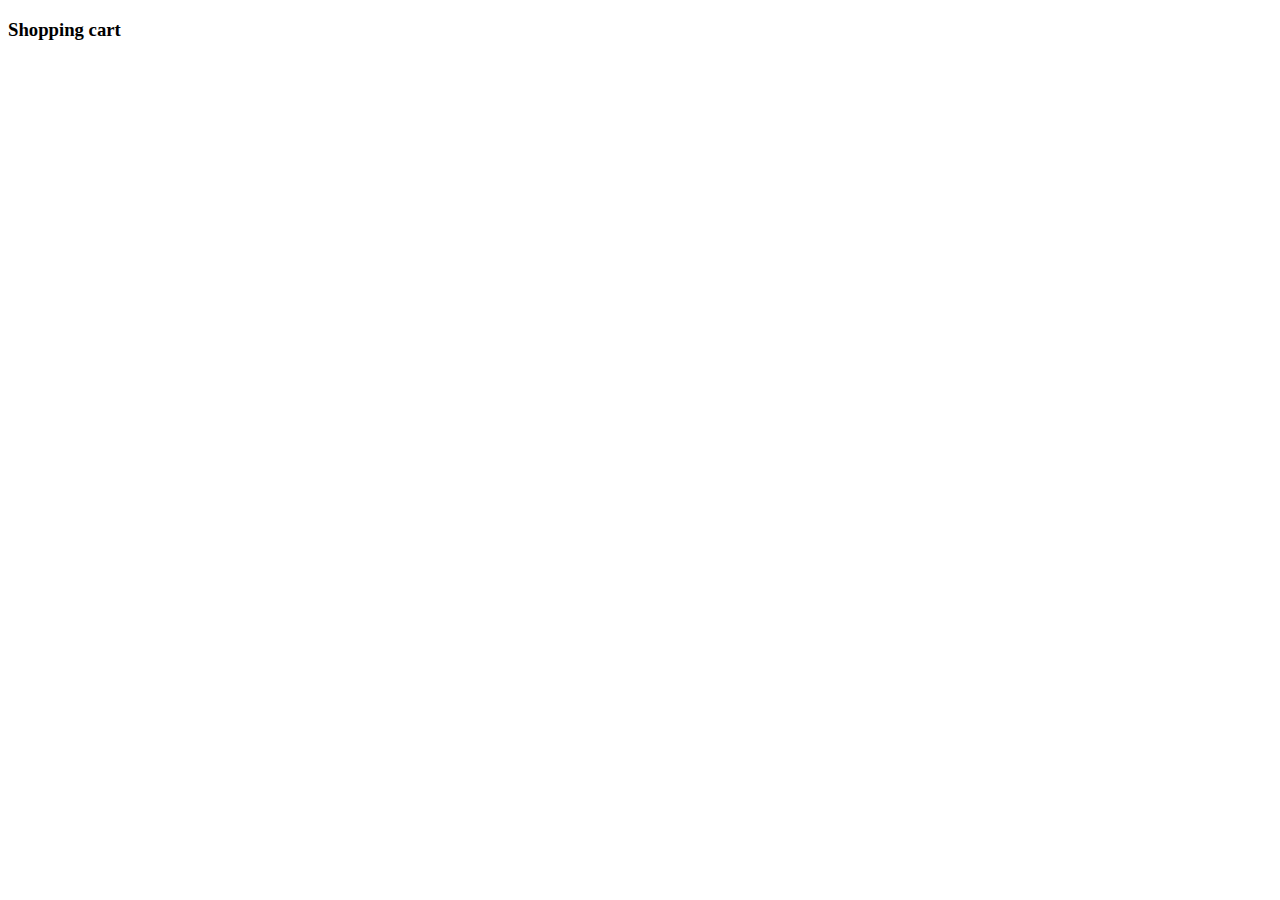
==== src/main/webapp/templates/cart.html @ c3b8d879 "feat: modal for cart contents(wip)" ====
<!doctype html>
<html lang="en" xmlns="http://www.w3.org/1999/xhtml" xmlns:th="http://www.thymeleaf.org">
<body>

<div th:fragment="copy">
    <div id="cartModal" class="modal">
        <div class="modal-content">
            <h3>Shopping cart</h3>
            <div th:each="item,iterStat : ${items}">
                <div th:text="${item.name}"></div>
                <div th:text="${item.quantity}"></div>
                <div th:text="${item.defaultPriceForOne}"></div>
                <div th:text="${item.defaultPriceSum}"></div>
            </div>
        </div>
    </div>
</div>

</body>
</html>
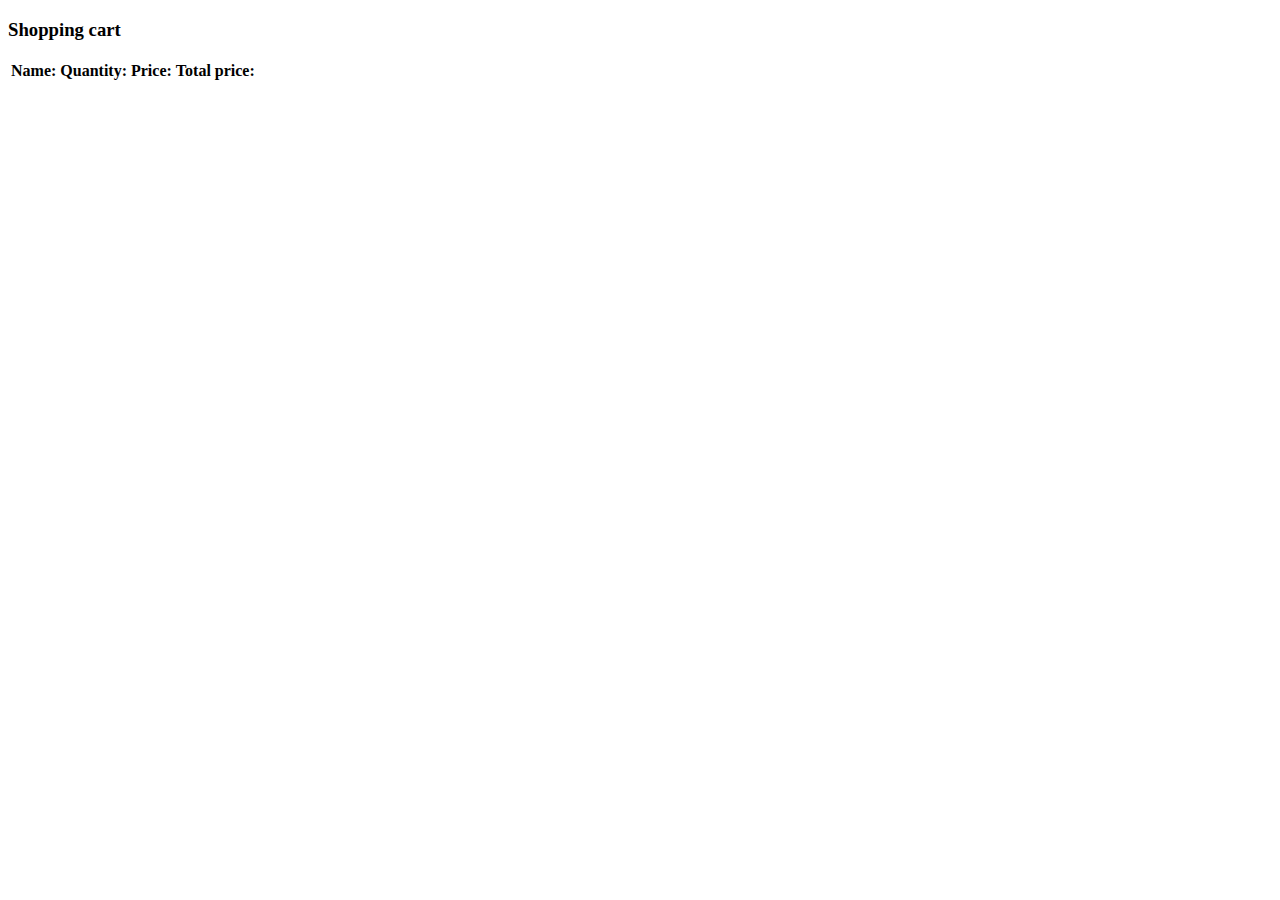
==== commit 1e8aaf2c: "feat: modal for cart contents" ====
--- a/src/main/webapp/templates/cart.html
+++ b/src/main/webapp/templates/cart.html
@@ -6,12 +6,20 @@
     <div id="cartModal" class="modal">
         <div class="modal-content">
             <h3>Shopping cart</h3>
-            <div th:each="item,iterStat : ${items}">
-                <div th:text="${item.name}"></div>
-                <div th:text="${item.quantity}"></div>
-                <div th:text="${item.defaultPriceForOne}"></div>
-                <div th:text="${item.defaultPriceSum}"></div>
-            </div>
+            <table class="table-data">
+                <tr>
+                    <th>Name:</th>
+                    <th>Quantity:</th>
+                    <th>Price:</th>
+                    <th>Total price:</th>
+                </tr>
+                <tr th:each="item,iterStat : ${items}">
+                    <td th:text="${item.name}"></td>
+                    <td th:text="${item.quantity}"></td>
+                    <td th:text="${item.defaultPriceForOne + ' ' + item.defaultCurrency}"></td>
+                    <td th:text="${item.defaultPriceSum + ' ' + item.defaultCurrency}"></td>
+                </tr>
+            </table>
         </div>
     </div>
 </div>
